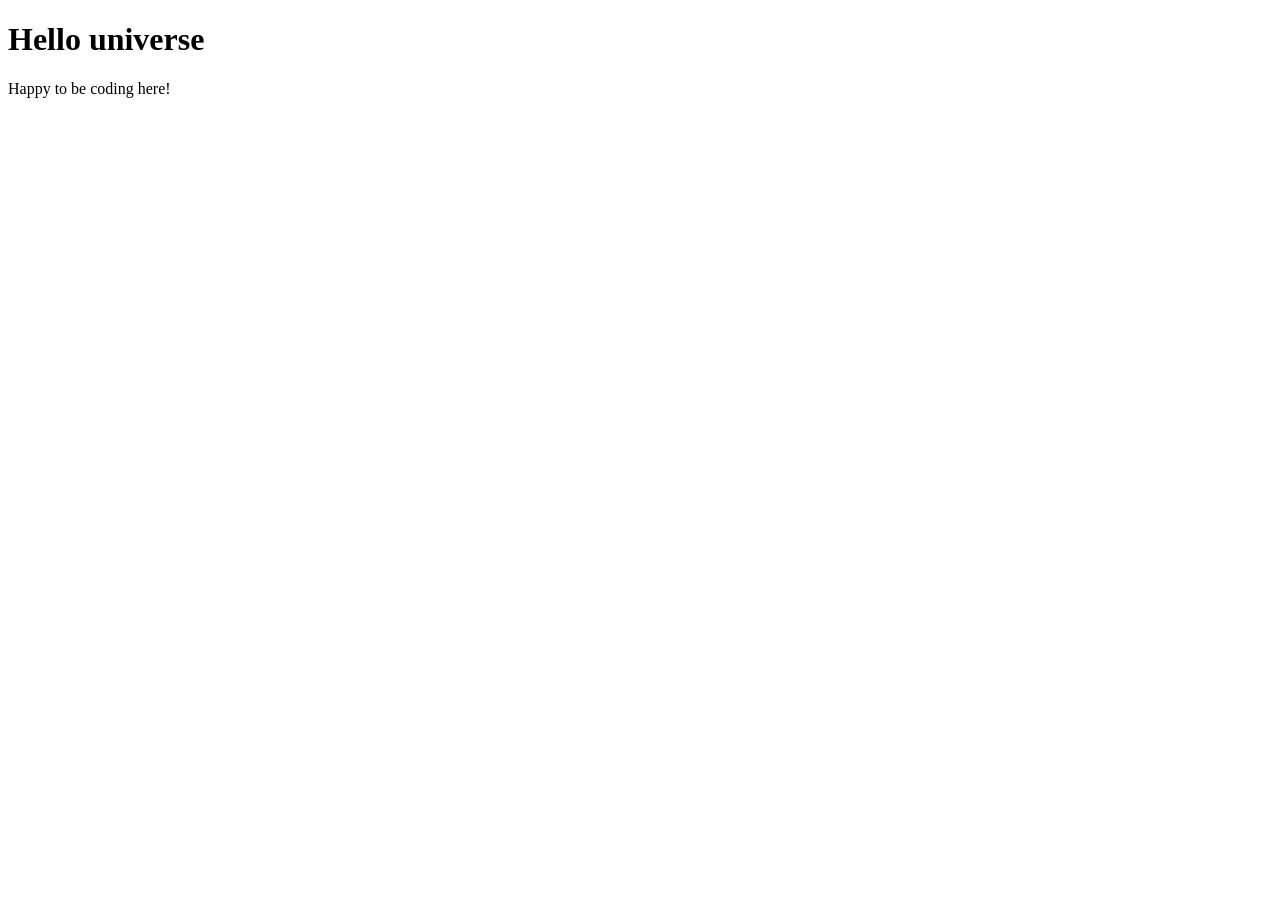
==== index.html @ 598b99e3 "initial commit" ====
<!DOCTYPE html>
<html lang="en">
<head>
  <meta charset="UTF-8">
  <meta name="viewport" content="width=device-width, initial-scale=1.0">
  <title>Document</title>
</head>
<body>
    <h1>Hello universe      
    </h1>
    <p>
      Happy to be coding here!
    </p>
</html>
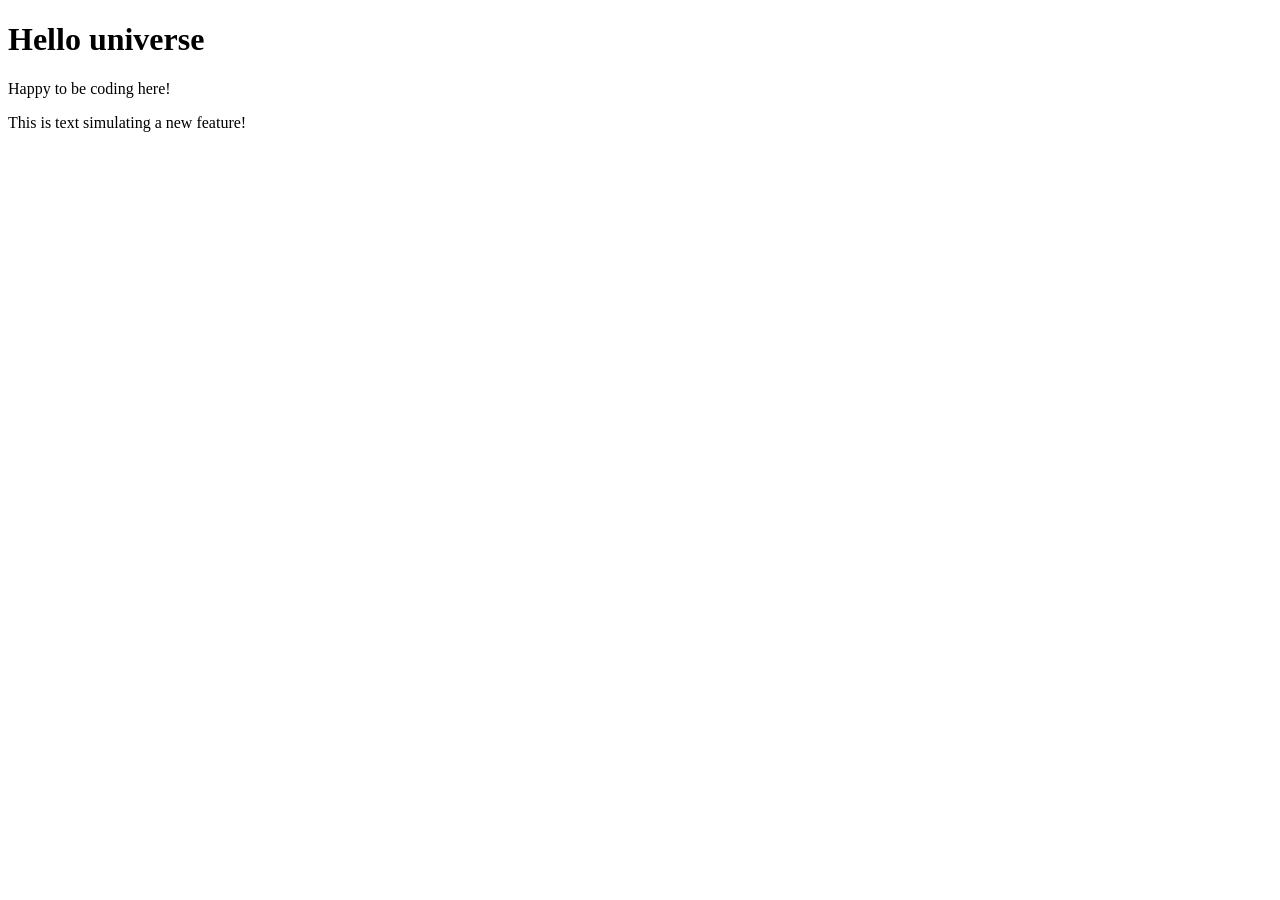
==== commit 718aab2e: "feat: simulate new feature" ====
--- a/index.html
+++ b/index.html
@@ -11,4 +11,9 @@
     <p>
       Happy to be coding here!
     </p>
+    <div>
+        This is text simulating a new feature!
+    </div>
+
+</body>    
 </html>
